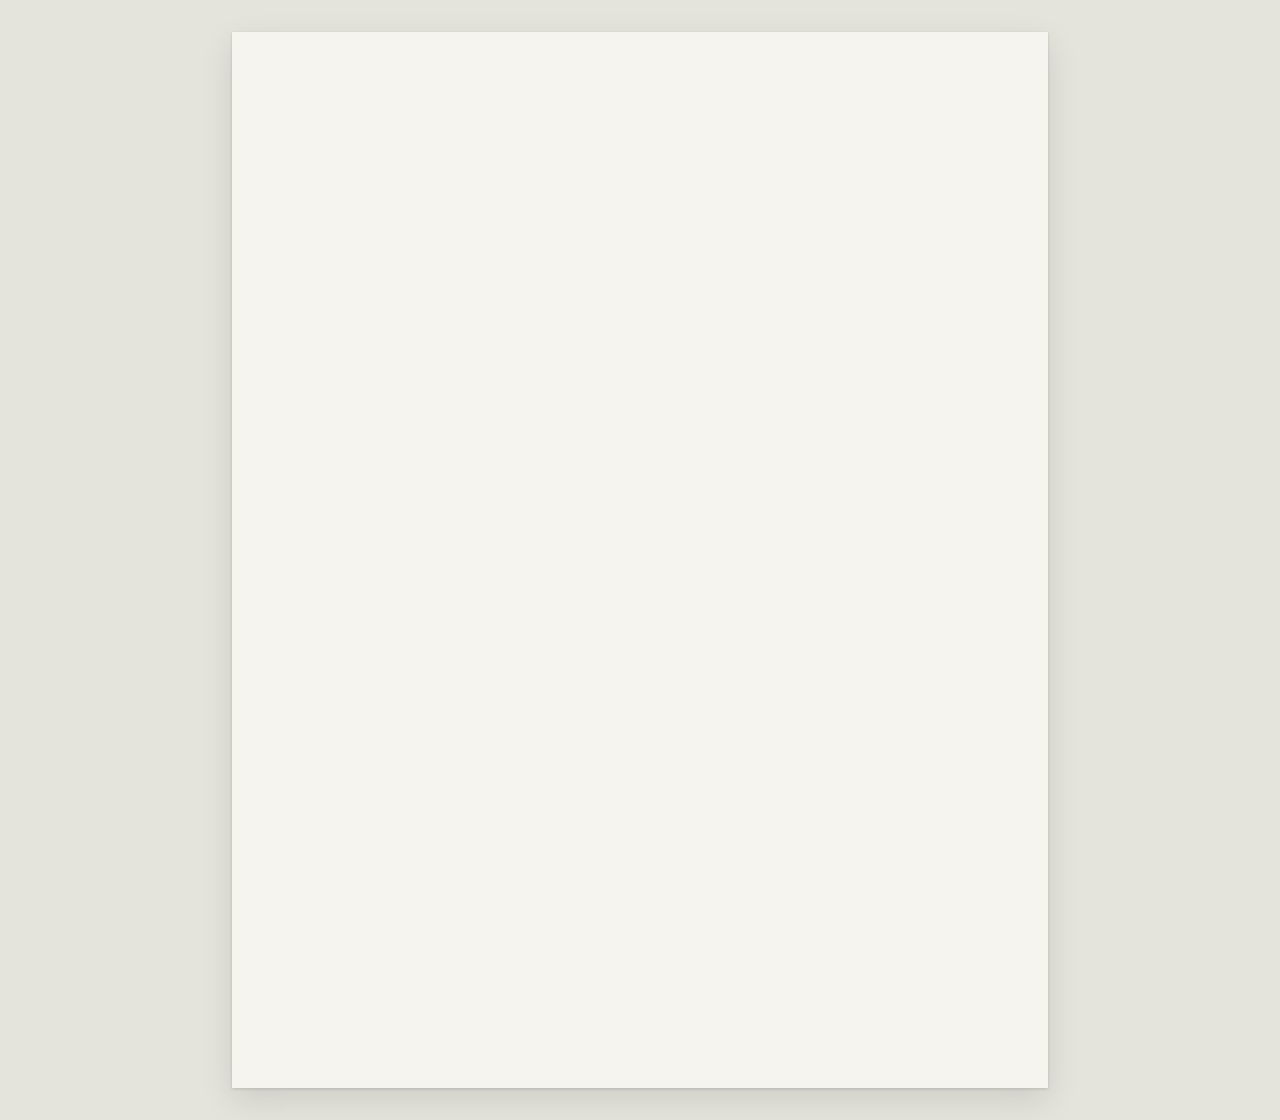
==== index.template.html @ 53332563 "Refresh projects and fix print output" ====
<!doctype html>
<html lang="en">
<head>
  <meta charset="utf-8">
  <meta name="viewport" content="width=device-width, initial-scale=1">
  <title>Sami Ansari</title>
  <link rel="stylesheet" href="terminal.css">
  <style>
    @font-face { font-family: "Departure Mono"; src: url("assets/DepartureMono-Regular.ttf") format("truetype"); font-weight: 400; font-style: normal; font-display: block; }
    :root { --canvas: #e4e3dc; --paper: #f5f4ef; --ink: #242321; --rule: #d1cec3; --dim: #6e6c64; --accent: #0f5fd6; }
    * { box-sizing: border-box; }
    html { background: var(--canvas); }
    body { min-width: 0; margin: 0; padding: 32px; color: var(--ink); background: var(--canvas); }
    .paper { width: min(8.5in, 100%); min-height: 11in; margin: 0 auto; padding: 60px 72px; background: var(--paper); box-shadow: 0 1px 3px rgb(0 0 0 / 14%), 0 12px 32px rgb(0 0 0 / 10%); }
    .terminal { --terminal-cols: 96; --terminal-rows: 72; --terminal-font-size: 11px; --terminal-cell-height: 13px; --terminal-foreground: var(--ink); --terminal-background: var(--paper); --terminal-accent: var(--accent); --terminal-dim: var(--dim); --terminal-rule: var(--rule); width: 100%; height: auto; min-height: calc(var(--terminal-rows) * var(--terminal-cell-height)); overflow: visible; font-family: "Departure Mono", monospace; }
    @media (max-width: 760px) { body { padding: 0; } .paper { width: max-content; min-height: 0; padding: 24px; box-shadow: none; } .terminal { overflow: visible; } }
    @page { size: letter; margin: 0; }
    @media print { html, body { margin: 0; padding: 0; background: #fff; } .paper { width: 8.5in; min-height: 0; height: auto; margin: 0; padding: 60px 72px; background: #fff; box-shadow: none; } .terminal { --terminal-background: #fff; } }
  </style>
</head>
<body>
  <main class="paper">
    <pre class="terminal" aria-label="Sami Ansari résumé"><!-- GENERATED_RESUME --></pre>
  </main>
</body>
</html>
---- terminal.css ----
/* Minimal fixed-cell terminal surface.
 * Copy this file, or link it from any static HTML document.
 * Content belongs in a <pre class="terminal"> element.
 * Override --terminal-* on .terminal for each surface.
 */

:root {
  --terminal-cols: 80;
  --terminal-rows: 24;
  --terminal-cell-height: 1.2em;
  --terminal-foreground: #17171a;
  --terminal-background: #f5f4ef;
  --terminal-accent: #0f5fd6;
  --terminal-dim: #6e6e66;
  --terminal-rule: #c3c1b6;
  --terminal-font-family: monospace;
  --terminal-cell-width: 1ch;
}

.terminal {
  box-sizing: border-box;
  display: grid;
  grid-template-rows: repeat(var(--terminal-rows), var(--terminal-cell-height));
  align-content: start;
  width: var(--terminal-width, calc(var(--terminal-cols) * var(--terminal-cell-width)));
  height: calc(var(--terminal-rows) * var(--terminal-cell-height));
  max-width: none;
  min-width: calc(var(--terminal-cols) * var(--terminal-cell-width));
  margin: 0;
  overflow: visible;
  color: var(--terminal-foreground);
  background: var(--terminal-background);
  font-family: var(--terminal-font-family);
  font-size: var(--terminal-font-size, 1em);
  line-height: var(--terminal-cell-height);
  font-variant-numeric: tabular-nums;
  white-space: pre;
  tab-size: 2;
  -webkit-font-smoothing: none;
  font-smooth: never;
  font-kerning: none;
  font-variant-ligatures: none;
}

/* Resolve columns once on the row. A styled child cannot change a grid track,
 * even when its font weight or fallback glyph has a different advance width. */
.terminal .terminal-row {
  display: grid;
  grid-template-columns: repeat(var(--terminal-cols), var(--terminal-cell-width));
  width: calc(var(--terminal-cols) * var(--terminal-cell-width));
  height: var(--terminal-cell-height);
  vertical-align: top;
}

.terminal .terminal-cell {
  box-sizing: border-box;
  min-width: 0;
  height: var(--terminal-cell-height);
}

.terminal .terminal-scaled-glyph {
  display: inline-block;
  width: calc(100% / var(--terminal-scale));
  transform: scale(var(--terminal-scale));
  transform-origin: top left;
}

.terminal .terminal-image {
  box-sizing: border-box;
  display: block;
  grid-column: span var(--terminal-span-x);
  width: calc(var(--terminal-span-x) * var(--terminal-cell-width));
  height: calc(var(--terminal-span-y) * var(--terminal-cell-height));
  object-fit: contain;
  position: relative;
  z-index: 1;
}

.terminal::selection,
.terminal *::selection {
  background: color-mix(in srgb, var(--terminal-accent) 24%, transparent);
}

.terminal .accent { color: var(--terminal-accent); }
.terminal .dim { color: var(--terminal-dim); }
.terminal .rule { color: var(--terminal-rule); }
.terminal .strong { font-weight: 700; }
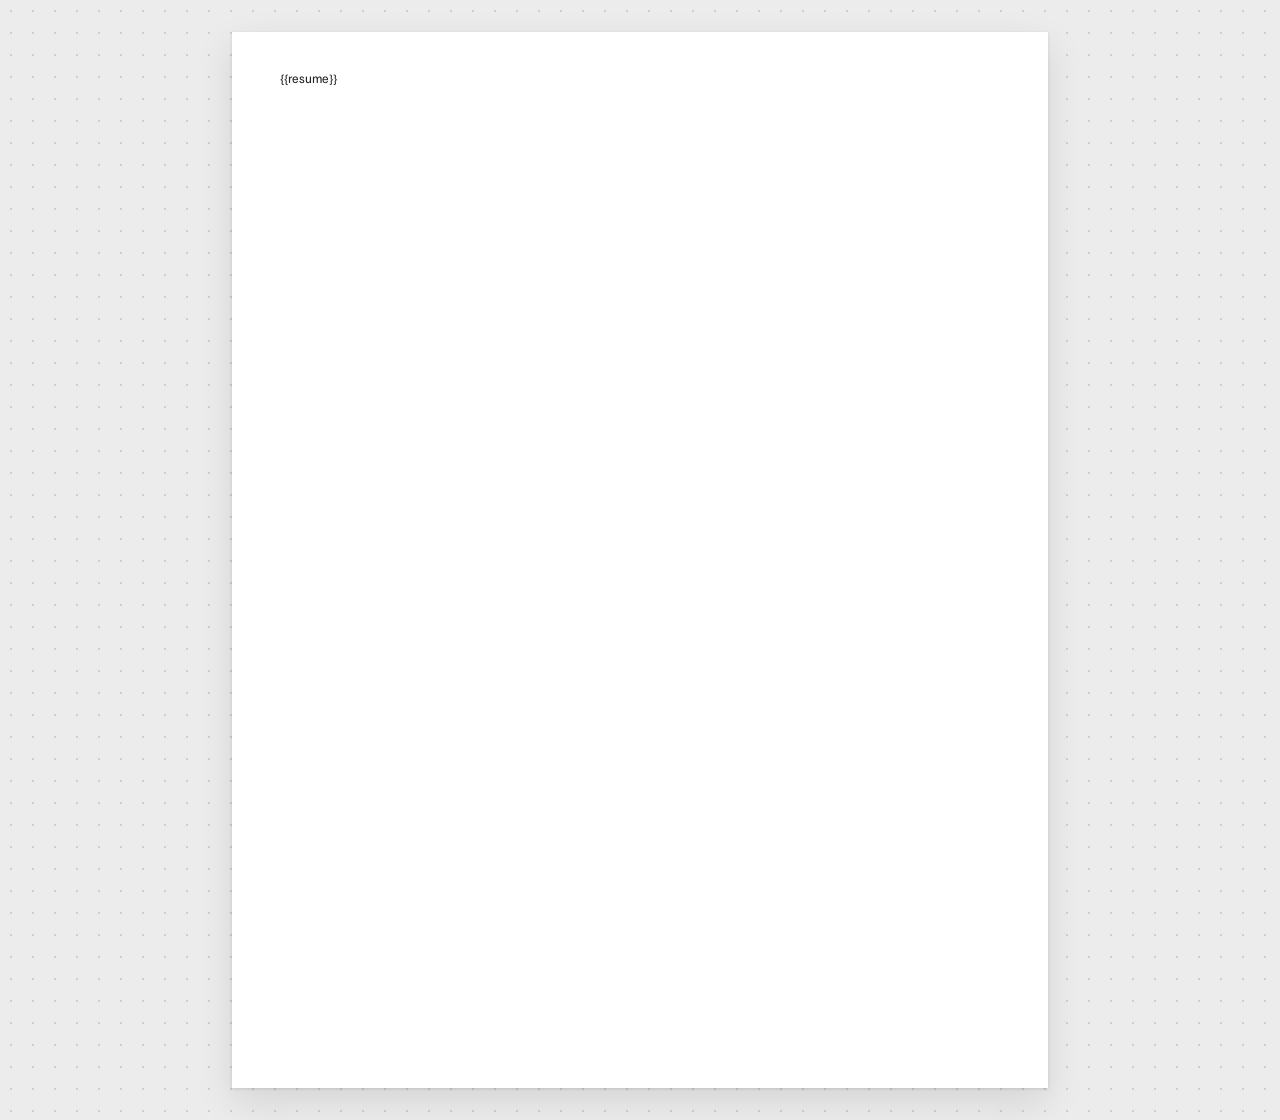
==== commit 61f1da50: "Résumé: HTML and PDF" ====
--- a/index.template.html
+++ b/index.template.html
@@ -2,25 +2,54 @@
 <html lang="en">
 <head>
   <meta charset="utf-8">
-  <meta name="viewport" content="width=device-width, initial-scale=1">
-  <title>Sami Ansari</title>
-  <link rel="stylesheet" href="terminal.css">
+  <meta name="viewport" content="width=864">
+  <title>Sami Ansari · Résumé</title>
   <style>
-    @font-face { font-family: "Departure Mono"; src: url("assets/DepartureMono-Regular.ttf") format("truetype"); font-weight: 400; font-style: normal; font-display: block; }
-    :root { --canvas: #e4e3dc; --paper: #f5f4ef; --ink: #242321; --rule: #d1cec3; --dim: #6e6c64; --accent: #0f5fd6; }
-    * { box-sizing: border-box; }
-    html { background: var(--canvas); }
-    body { min-width: 0; margin: 0; padding: 32px; color: var(--ink); background: var(--canvas); }
-    .paper { width: min(8.5in, 100%); min-height: 11in; margin: 0 auto; padding: 60px 72px; background: var(--paper); box-shadow: 0 1px 3px rgb(0 0 0 / 14%), 0 12px 32px rgb(0 0 0 / 10%); }
-    .terminal { --terminal-cols: 96; --terminal-rows: 72; --terminal-font-size: 11px; --terminal-cell-height: 13px; --terminal-foreground: var(--ink); --terminal-background: var(--paper); --terminal-accent: var(--accent); --terminal-dim: var(--dim); --terminal-rule: var(--rule); width: 100%; height: auto; min-height: calc(var(--terminal-rows) * var(--terminal-cell-height)); overflow: visible; font-family: "Departure Mono", monospace; }
-    @media (max-width: 760px) { body { padding: 0; } .paper { width: max-content; min-height: 0; padding: 24px; box-shadow: none; } .terminal { overflow: visible; } }
+    @font-face { font-family: "Familjen Grotesk"; src: url("assets/FamiljenGrotesk.ttf") format("truetype"); font-weight: 400 700; font-display: block; }
+    @font-face { font-family: "Familjen Grotesk"; src: url("assets/FamiljenGrotesk-Italic.ttf") format("truetype"); font-weight: 400 700; font-style: italic; font-display: block; }
+    :root { --ink: #111; --body: #222; --muted: #666; --rule: #161616; --highlight: #fbe27a; --font: "Familjen Grotesk", sans-serif; --indent: 0.16in; --icon: 14px; }
+    * { box-sizing: border-box; margin: 0; padding: 0; }
+    html { background: radial-gradient(circle, rgb(0 0 0 / 12%) 1.4px, transparent 1.5px) 0 0 / 22px 22px, #ececec; }
+    body { padding: 32px 24px; color: var(--body); font: 9.6pt/1.3 var(--font); font-variant-numeric: lining-nums; -webkit-print-color-adjust: exact; print-color-adjust: exact; }
+    main { width: 8.5in; height: 11in; margin: 0 auto; padding: 0.4in 0.5in 0.3in; background: #fff; box-shadow: 0 1px 3px rgb(0 0 0 / 12%), 0 14px 36px rgb(0 0 0 / 10%); }
+    a { color: inherit; text-decoration: none; }
+    header { text-align: center; }
+    h1 { display: inline-block; color: var(--ink); font-size: 2.364em; font-weight: 600; line-height: 1.05; padding: 0 0.35in 3pt; border-bottom: 2pt solid var(--rule); }
+    .contact { margin-top: 5pt; font-size: 0.909em; color: var(--muted); }
+    .contact a { color: var(--body); }
+    .contact a, .contact span { white-space: nowrap; }
+    .sep { margin: 0 0.45em; color: #b5b5b5; }
+    section { margin-top: 12pt; }
+    h2 { margin: 0 0 4pt; color: var(--ink); font-size: 1.273em; font-weight: 600; line-height: 1.15; text-decoration: underline 1pt; text-underline-offset: 2.5pt; }
+    .entry, .project { position: relative; padding-left: calc(var(--indent) + var(--icon) + 5px); }
+    .entry + .entry { margin-top: 7pt; }
+    .project + .project { margin-top: 3.5pt; }
+    .head { display: flex; align-items: baseline; gap: 0.3em; }
+    h3 { color: var(--ink); font-size: 1.091em; font-weight: 600; line-height: 1.2; }
+    .role { color: var(--body); font-style: italic; }
+    ul + .head { margin-top: 2pt; }
+    h3 + .role { margin-left: 0.3em; }
+    time, .stack { margin-left: auto; color: var(--muted); white-space: nowrap; font-size: 0.909em; }
+    .logo, .mark { position: absolute; left: var(--indent); top: 2pt; width: var(--icon); height: var(--icon); }
+    .logo { object-fit: contain; }
+    .mark { padding: 1px; fill: var(--ink); }
+    h3 a { color: var(--ink); }
+    ul { margin-top: 1.5pt; padding-left: 13px; list-style: none; }
+    li { position: relative; padding-left: 13px; }
+    li + li { margin-top: 1.5pt; }
+    li::before { content: ""; position: absolute; left: 0; top: 0.5em; width: 4px; height: 4px; background: var(--ink); }
+    strong { font-weight: 600; color: var(--ink); background: var(--highlight); padding: 0 1.5pt; margin: 0 -1.5pt; border-radius: 1.5pt; -webkit-box-decoration-break: clone; box-decoration-break: clone; }
+    .project p, .detail { padding-left: 26px; }
+    .detail { color: var(--muted); }
+    .skills { display: grid; grid-template-columns: max-content 1fr; column-gap: 0.7em; row-gap: 0.5pt; padding-left: calc(var(--indent) + var(--icon) + 5px); }
+    dt { color: var(--ink); font-weight: 600; }
     @page { size: letter; margin: 0; }
-    @media print { html, body { margin: 0; padding: 0; background: #fff; } .paper { width: 8.5in; min-height: 0; height: auto; margin: 0; padding: 60px 72px; background: #fff; box-shadow: none; } .terminal { --terminal-background: #fff; } }
+    @media print { html, body { background: #fff; padding: 0; } main { box-shadow: none; } }
   </style>
 </head>
 <body>
-  <main class="paper">
-    <pre class="terminal" aria-label="Sami Ansari résumé"><!-- GENERATED_RESUME --></pre>
+  <main>
+{{resume}}
   </main>
 </body>
 </html>
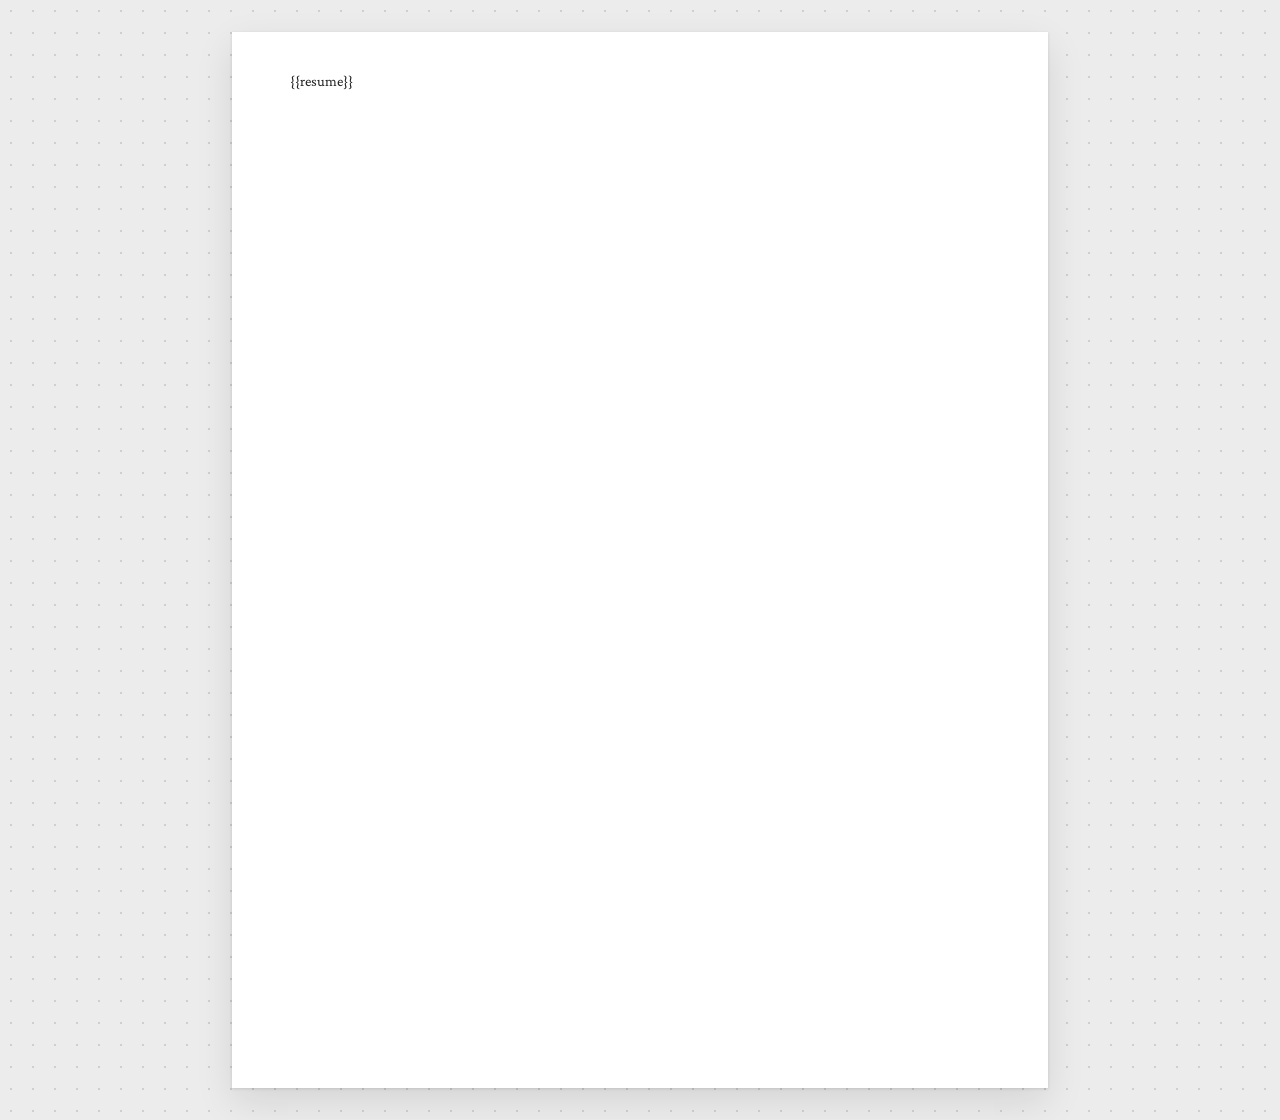
==== commit 8ea040ff: "Résumé: HTML and PDF" ====
--- a/index.template.html
+++ b/index.template.html
@@ -2,16 +2,17 @@
 <html lang="en">
 <head>
   <meta charset="utf-8">
-  <meta name="viewport" content="width=864">
+  <meta name="viewport" content="width=device-width, initial-scale=1">
   <title>Sami Ansari · Résumé</title>
   <style>
-    @font-face { font-family: "Familjen Grotesk"; src: url("assets/FamiljenGrotesk.ttf") format("truetype"); font-weight: 400 700; font-display: block; }
-    @font-face { font-family: "Familjen Grotesk"; src: url("assets/FamiljenGrotesk-Italic.ttf") format("truetype"); font-weight: 400 700; font-style: italic; font-display: block; }
-    :root { --ink: #111; --body: #222; --muted: #666; --rule: #161616; --highlight: #fbe27a; --font: "Familjen Grotesk", sans-serif; --indent: 0.16in; --icon: 14px; }
+    @font-face { font-family: "Crimson Pro"; src: url("assets/CrimsonPro-Regular.otf") format("opentype"); font-weight: 400; font-display: block; }
+    @font-face { font-family: "Crimson Pro"; src: url("assets/CrimsonPro-Italic.otf") format("opentype"); font-weight: 400; font-style: italic; font-display: block; }
+    @font-face { font-family: "Crimson Pro"; src: url("assets/CrimsonPro-SemiBold.otf") format("opentype"); font-weight: 600; font-display: block; }
+    :root { --ink: #111; --body: #222; --muted: #666; --rule: #161616; --highlight: #fbe27a; --serif: "Crimson Pro", Georgia, serif; --indent: 0.16in; --icon: 14px; }
     * { box-sizing: border-box; margin: 0; padding: 0; }
     html { background: radial-gradient(circle, rgb(0 0 0 / 12%) 1.4px, transparent 1.5px) 0 0 / 22px 22px, #ececec; }
-    body { padding: 32px 24px; color: var(--body); font: 9.6pt/1.3 var(--font); font-variant-numeric: lining-nums; -webkit-print-color-adjust: exact; print-color-adjust: exact; }
-    main { width: 8.5in; height: 11in; margin: 0 auto; padding: 0.4in 0.5in 0.3in; background: #fff; box-shadow: 0 1px 3px rgb(0 0 0 / 12%), 0 14px 36px rgb(0 0 0 / 10%); }
+    body { padding: 32px 16px; color: var(--body); font: 11pt/1.23 var(--serif); font-variant-numeric: lining-nums; -webkit-print-color-adjust: exact; print-color-adjust: exact; }
+    main { width: 8.5in; min-height: 11in; margin: 0 auto; padding: 0.42in 0.6in 0.3in; background: #fff; box-shadow: 0 1px 3px rgb(0 0 0 / 12%), 0 14px 36px rgb(0 0 0 / 10%); }
     a { color: inherit; text-decoration: none; }
     header { text-align: center; }
     h1 { display: inline-block; color: var(--ink); font-size: 2.364em; font-weight: 600; line-height: 1.05; padding: 0 0.35in 3pt; border-bottom: 2pt solid var(--rule); }
@@ -19,10 +20,10 @@
     .contact a { color: var(--body); }
     .contact a, .contact span { white-space: nowrap; }
     .sep { margin: 0 0.45em; color: #b5b5b5; }
-    section { margin-top: 12pt; }
+    section { margin-top: 9pt; }
     h2 { margin: 0 0 4pt; color: var(--ink); font-size: 1.273em; font-weight: 600; line-height: 1.15; text-decoration: underline 1pt; text-underline-offset: 2.5pt; }
     .entry, .project { position: relative; padding-left: calc(var(--indent) + var(--icon) + 5px); }
-    .entry + .entry { margin-top: 7pt; }
+    .entry + .entry { margin-top: 5pt; }
     .project + .project { margin-top: 3.5pt; }
     .head { display: flex; align-items: baseline; gap: 0.3em; }
     h3 { color: var(--ink); font-size: 1.091em; font-weight: 600; line-height: 1.2; }
@@ -36,15 +37,16 @@
     h3 a { color: var(--ink); }
     ul { margin-top: 1.5pt; padding-left: 13px; list-style: none; }
     li { position: relative; padding-left: 13px; }
-    li + li { margin-top: 1.5pt; }
+    li + li { margin-top: 0.8pt; }
     li::before { content: ""; position: absolute; left: 0; top: 0.5em; width: 4px; height: 4px; background: var(--ink); }
     strong { font-weight: 600; color: var(--ink); background: var(--highlight); padding: 0 1.5pt; margin: 0 -1.5pt; border-radius: 1.5pt; -webkit-box-decoration-break: clone; box-decoration-break: clone; }
     .project p, .detail { padding-left: 26px; }
     .detail { color: var(--muted); }
     .skills { display: grid; grid-template-columns: max-content 1fr; column-gap: 0.7em; row-gap: 0.5pt; padding-left: calc(var(--indent) + var(--icon) + 5px); }
     dt { color: var(--ink); font-weight: 600; }
-    @page { size: letter; margin: 0; }
-    @media print { html, body { background: #fff; padding: 0; } main { box-shadow: none; } }
+    @page { size: letter; margin: 0.4in 0.5in 0.3in; }
+    @media print { html, body { background: #fff; padding: 0; font-size: 10.2pt; } main { width: auto; min-height: 0; padding: 0; box-shadow: none; } }
+    @media screen and (max-width: 8.6in) { body { padding: 0; } main { width: auto; min-height: 0; padding: 24px; box-shadow: none; } .head { flex-wrap: wrap; } }
   </style>
 </head>
 <body>
